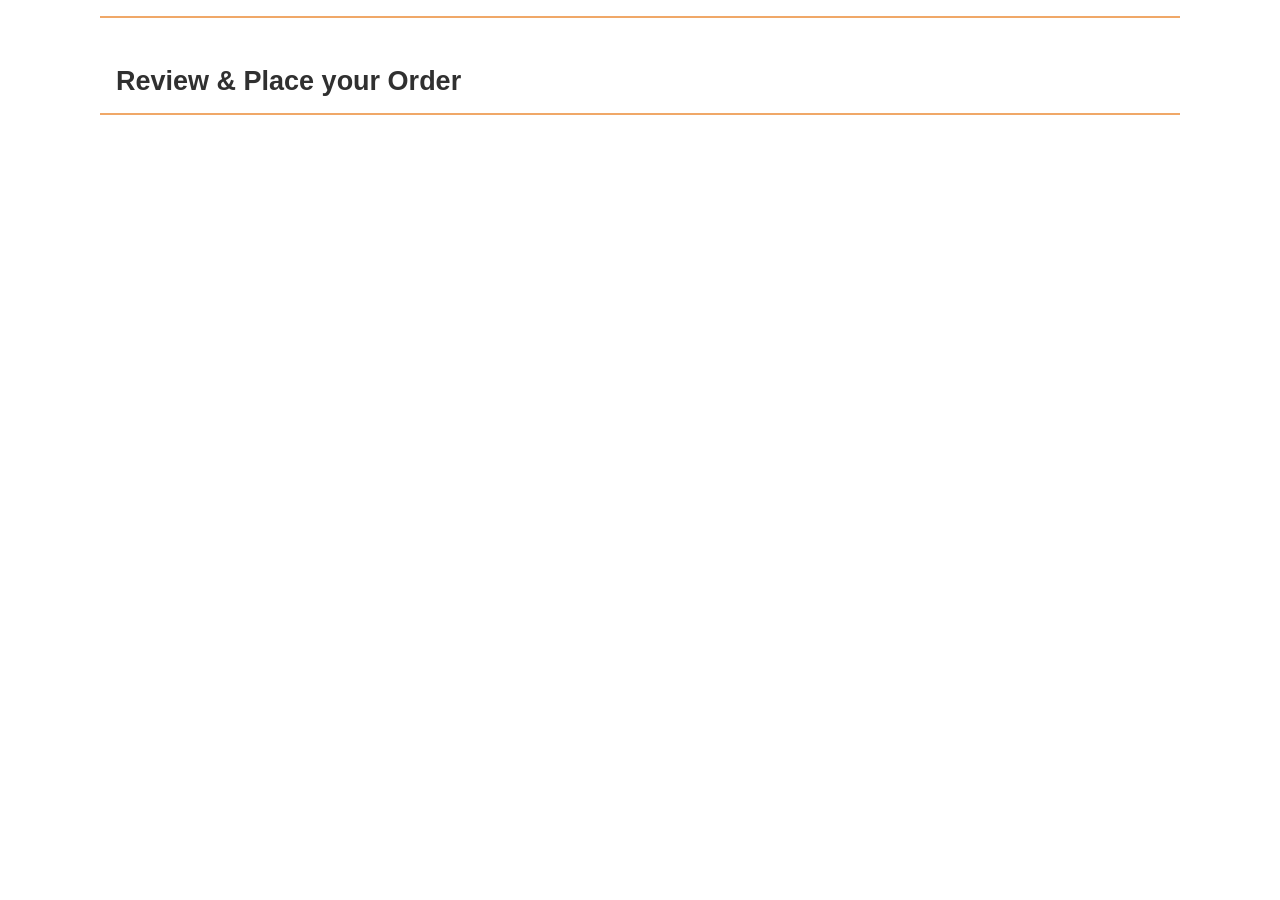
==== src/checkout/index.html @ 46b427f2 "NEW REPO" ====
<!doctype html>

<html lang="en">
  <head>
    <meta charset="UTF-8" />

    <meta name="viewport" content="width=device-width, initial-scale=1.0" />

    <title>Sleep Outside | Checkout</title>

    <link rel="stylesheet" href="/src/css/style.css" />
  </head>

  <body>
    
  <header id="main-header" class="divider"></header>

    <main class="divider">
      <section class="products">
        <h2>Review & Place your Order</h2>
      </section>
    </main>

    <footer id="main-footer"></footer>
  </body>
</html>
---- src/css/style.css ----
:root {
  --font-body: Arial, Helvetica, sans-serif;
  --font-headline: Haettenschweiler, "Arial Narrow Bold", sans-serif;
  /* colors */
  --primary-color: #f0a868;
  --secondary-color: #525b0f;
  --tertiary-color: #8a470c;
  --light-grey: #d0d0d0;
  --dark-grey: #303030;

  /* sizes */
  --font-base: 18px;
  --small-font: 0.8em;
  --large-font: 1.2em;
}

* {
  margin: 0;
  padding: 0;
  box-sizing: border-box;
}

body {
  font-family: var(--font-body);
  font-size: var(--font-base);
  color: var(--dark-grey);
}

img {
  max-width: 100%;
}

header {
  display: flex;
  justify-content: space-between;
  padding: 0.5rem;
}

p {
  padding: 0.75rem;
}

.logo {
  line-height: 60px;
  width: 245px;
  overflow: hidden;
  display: flex;
  font-size: 30px;
  text-align: right;
  font-family: var(--font-headline);
}

.logo img {
  width: 60px;
  height: 60px;
}

.logo a {
  text-decoration: none;
  color: var(--font-body);
}

.hero {
  position: relative;
}

.hero .logo {
  position: absolute;
  left: calc(50% - 60px);
  bottom: -15px;
  background-color: white;
}

.logo--square {
  font-size: var(--small-font);
  width: 110px;
  height: 80px;

  flex-direction: column;
  align-items: flex-end;
  box-shadow: 1px 1px 4px var(--light-grey);
  justify-content: center;
  align-items: center;
  line-height: 1;
}

.logo--square img {
  width: 90px;
  height: 90px;
  margin-top: -1.3em;
}

.logo--square > div {
  margin-top: -1.7em;
}

/* utility classes */
.highlight {
  color: var(--tertiary-color);
}

button {
  padding: 0.5em 2em;
  background-color: var(--secondary-color);
  color: white;
  margin: auto;
  display: block;
  border: 0;
  font-size: var(--large-font);
  cursor: pointer;
}

.divider {
  border-bottom: 2px solid var(--primary-color);
}

/* End utility classes */

/* Cart icon styles */
.cart {
  padding-top: 1em;
  position: relative;
  text-align: center;
}

.cart svg {
  width: 25px;
}

.cart:hover svg {
  fill: gray;
}

/* End cart icon styles */

.mission {
  position: absolute;
  top: 1rem;
  left: 0;
  right: 0;
  line-height: 1.3;
  width: 100%;
  background-color: var(--dark-grey);
  color: var(--light-grey);
  opacity: 0.8;
}

.mission p {
  margin: 0 auto;
  width: 50%;
  text-align: center;
}

.products {
  margin-top: 2rem;
  padding: 1rem;
}

.product-list {
  display: flex;
  flex-flow: row wrap;
  list-style-type: none;
  justify-content: center;
}

.product-list a {
  text-decoration: none;
  color: var(--dark-grey);
}

/* Styles for product lists */
.product-card {
  flex: 1 1 45%;
  margin: 0.25em;
  padding: 0.5em;
  border: 1px solid var(--light-grey);
  max-width: 250px;
}

.product-card h2,
.product-card h3,
.product-card p {
  margin: 0.5em 0;
}

.card__brand {
  font-size: var(--small-font);
}

.card__name {
  font-size: 1em;
}

/* End product list card */

.product-detail {
  padding: 1em;
  max-width: 500px;
  margin: auto;
}

.product-detail img {
  width: 100%;
}

/* Start cart list card styles */
.cart-card {
  display: grid;
  grid-template-columns: 25% auto 15%;
  font-size: var(--small-font);
  /* max-height: 120px; */
  align-items: center;
  position: relative;
}

.cart-card__image {
  grid-row: 1/3;
  grid-column: 1;
}

.cart-card p {
  margin-top: 0;
}

.cart-card .card__name {
  grid-row: 1;
  grid-column: 2;
}

.cart-card__color {
  grid-row: 2;
  grid-column: 2;
}

.cart-card__quantity {
  grid-row: 1;
  grid-column: 3;
}

.cart-card__price {
  grid-row: 2;
  grid-column: 3;
}

.cart-card .btn-close {
  position: absolute;
  top: 0;
  right: 0;
  display: block;
  padding: 10px;
  cursor: pointer;
  color: red;
}

@media screen and (min-width: 500px) {
  body {
    max-width: 1080px;
    margin: auto;
  }

  .mission {
    font-size: 1.2em;
  }

  .cart-card {
    font-size: inherit;
    grid-template-columns: 150px auto 15%;
  }
}

footer {
  font-size: var(--small-font);
  padding: 1em;
}


.quantity-grid {
  display: grid;
  grid-template-columns: 1fr 50px 1fr;
  gap: 15px;
  text-align: center;
  align-items: center;
}

.quantity-grid>button {
  padding: 0;
  width: 35px;
  border-radius: 100%;
  font-size: 35px;
}

.quantity-grid>button:hover {
  background-color: #308013;

}  

.product-category {
  display: flex;
  justify-content: space-around;
  margin-top: 20px ;
}

.product-category > a img {
 width: 100px;
}

.product-category > a {
  display: flex;
  flex-direction: column;
  align-items: center;
  gap: 10px;
}

#pro-cat {
  text-transform: capitalize;
}
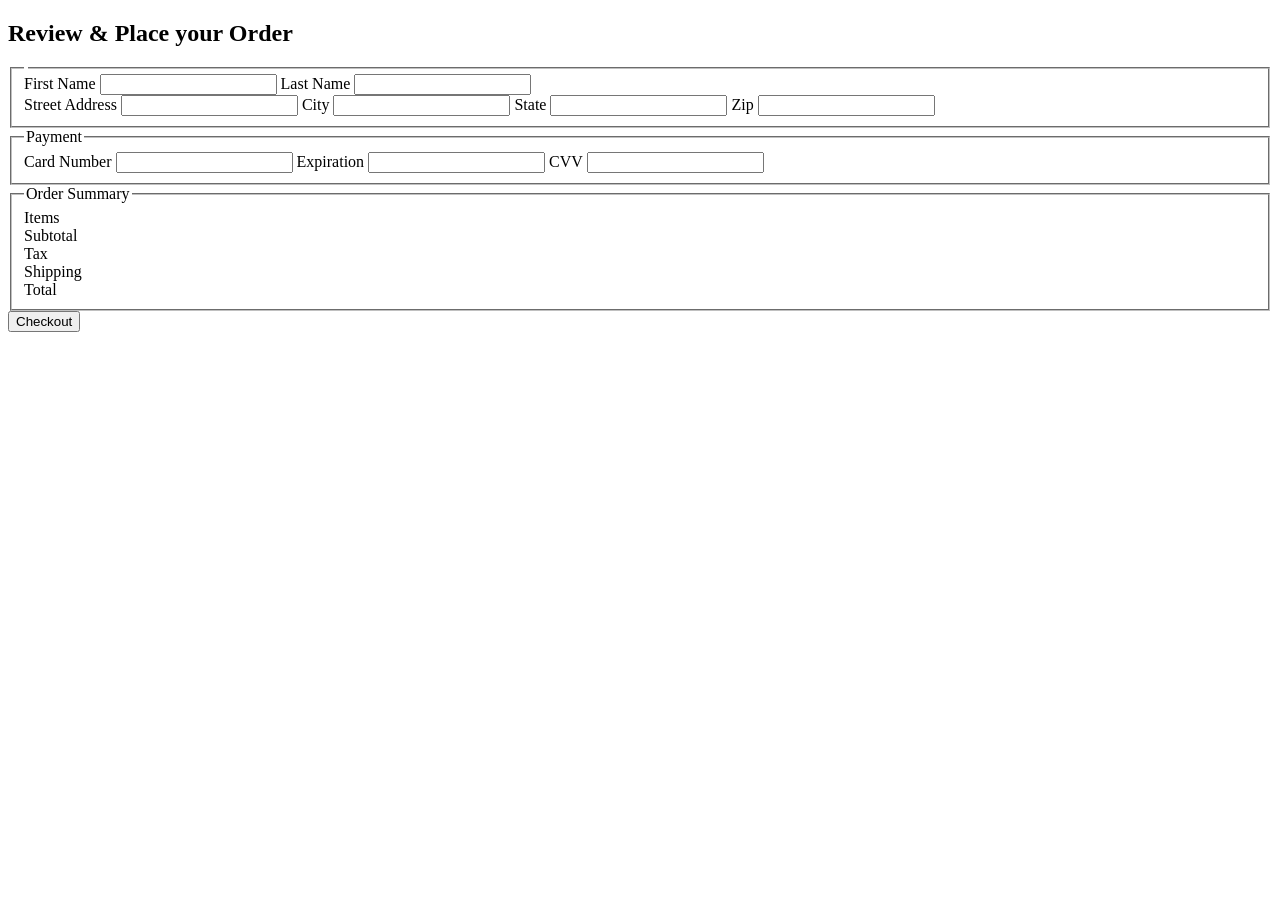
==== commit 49574e0f: "Week 4 update" ====
--- a/src/checkout/index.html
+++ b/src/checkout/index.html
@@ -1,26 +1,78 @@
 <!doctype html>
 
 <html lang="en">
-  <head>
-    <meta charset="UTF-8" />
 
-    <meta name="viewport" content="width=device-width, initial-scale=1.0" />
+<head>
+  <meta charset="UTF-8">
+  <meta name="viewport" content="width=device-width, initial-scale=1.0">
+  <title>Sleep Outside | Checkout</title>
+  <link rel="stylesheet" href="css/style.css">
+  <script src="../js/checkout.js" type="module"></script>
+</head>
 
-    <title>Sleep Outside | Checkout</title>
+<body>
+  <header class="divider" id="main-header"></header>
 
-    <link rel="stylesheet" href="/src/css/style.css" />
-  </head>
+  <main class="divider checkout">
+    <h2>Review & Place your Order</h2>
+    <section class="checkout-form">
+      <form name="checkout">
+        <input type="hidden" name="orderDate" id="orderDate">
 
-  <body>
-    
-  <header id="main-header" class="divider"></header>
+        <fieldset>
+          <legend></legend>
+          <div class="checkout__name">
+            <label for="fname">First Name</label>
+            <input type="text" name="fname" id="fname" required>
+            <label for="lname">Last Name</label>
+            <input type="text" name="lname" id="lname" required>
+          </div>
+          <div class="checkout__address">
+            <label for="street">Street Address</label>
+            <input type="text" name="street" id="street" required>
+            <label for="city">City</label>
+            <input type="text" name="city" id="city" required>
+            <label for="state">State</label>
+            <input type="text" name="state" id="state" required>
+            <label for="zip">Zip</label>
+            <input type="text" name="zip" id="zip" required>
+          </div>
+        </fieldset>
 
-    <main class="divider">
-      <section class="products">
-        <h2>Review & Place your Order</h2>
-      </section>
-    </main>
+        <fieldset>
+          <legend>Payment</legend>
+          <div class="checkout__payment">
+            <label for="cardNumber">Card Number</label>
+            <input type="text" name="cardNumber" id="cardNumber" required>
+            <label for="expiration">Expiration</label>
+            <input type="text" name="expiration" id="expiration" required>
+            <label for="code">CVV</label>
+            <input type="text" name="code" id="code" required>
+          </div>
+        </fieldset>
 
-    <footer id="main-footer"></footer>
-  </body>
-</html>
+        <fieldset class="checkout-summary">
+          <legend>Order Summary</legend>
+
+          <div class="order__summary">
+            <div>Items</div>
+            <div id="num-items"></div>
+            <div>Subtotal</div>
+            <div id="cartTotal"></div>
+            <div>Tax</div>
+            <div id="tax"></div>
+            <div>Shipping</div>
+            <div id="shipping"></div>
+            <div>Total</div>
+            <div id="orderTotal"></div>
+          </div>
+        </fieldset>
+        <button type="submit" id="checkoutSubmit">Checkout</button>
+      </form>
+    </section>
+  </main>
+
+  <footer id="main-footer"></footer>
+</body>
+
+</html>
